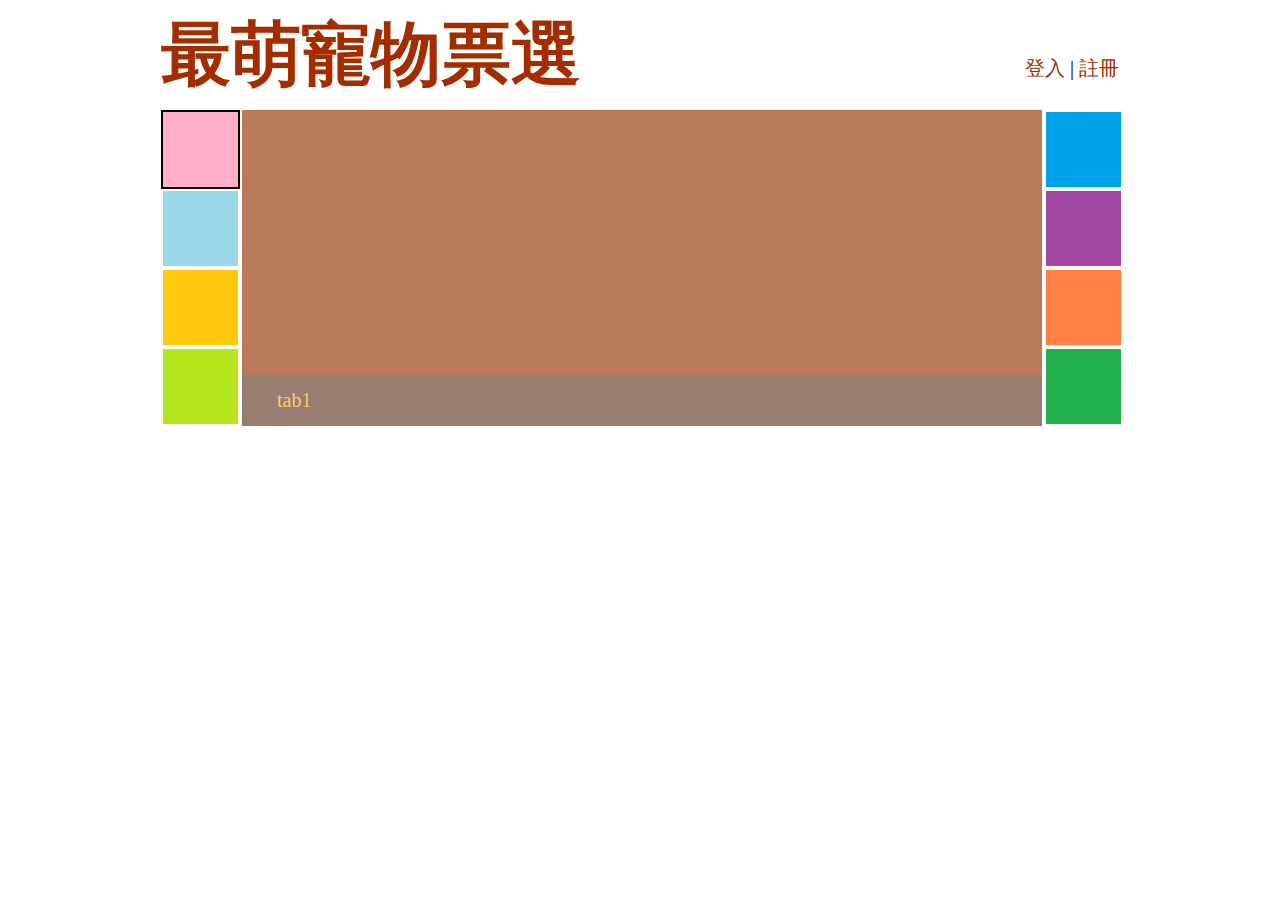
==== final/index.html @ 51c0149e "v1" ====
<!DOCTYPE html>
<html lang="en">
<head>
	<meta charset="UTF-8">
	<title>最萌寵物票選</title>
	<link rel="stylesheet" href="css/all.css">
	<script src="js/jquery-1.11.1.min.js"></script>
	<script src="js/all.js"></script>
</head>
<body>
	<div class="wrap">
		<div class="header">
			<div class="logo">
				<h1>

					<a title="最萌寵物票選" href="#" >最萌寵物票選</a>

				</h1>
			</div>
			<div class="login">
				<a href="">登入</a>
				|
				<a href="">註冊</a>
			</div>
		</div>
		<div class="content_top">
			<div class="tab_left">
				<ul  class="tabs_l">
					<li ><a href="#tab1" title="tab1"><img src="images/tab1.png"></a></li>
					<li ><a href="#tab2" title="tab2"><img src="images/tab2.png"></a></li>
					<li ><a href="#tab3" title="tab3"><img src="images/tab3.png"></a></li>
					<li ><a href="#tab4" title="tab4"><img src="images/tab4.png"></a></li>
					
				</ul>
			</div>
			<div class="tab_container">
				<div id="tab1" class="tab_content">
					<a href=""><img src="images/tab1_banner.png"></a>
					<div class="tab_context">
						<h2>tab1</h2>
						<div class="desc">
							iomdpeojmceekop
							mfioewjfl
							fijwoijflwe
						</div>
					</div>
				</div>
				<div id="tab2" class="tab_content">
					<a href=""><img src="images/tab2_banner.png"></a>
					<div class="tab_context">
						<h2>tab2</h2>
						<div class="desc">
							iomdpeojmceekop
							mfioewjfl
							fijwoijflwe
						</div>
					</div>
				</div>
				<div id="tab3" class="tab_content">
					<a href=""><img src="images/tab3_banner.png"></a>
					<div class="tab_context">
						<h2>tab3</h2>
						<div class="desc">
							iomdpeojmceekop
							mfioewjfl
							fijwoijflwe
						</div>
					</div>
				</div>
				<div id="tab4" class="tab_content">
					<a href=""><img src="images/tab4_banner.png"></a>
					<div class="tab_context">
						<h2>tab4</h2>
						<div class="desc">
							iomdpeojmceekop
							mfioewjfl
							fijwoijflwe
						</div>
					</div>
				</div>
				<div id="tab5" class="tab_content">
					<a href=""><img src="images/tab5_banner.png"></a>
					<div class="tab_context">
						<h2>tab5</h2>
						<div class="desc">
							iomdpeojmceekop
							mfioewjfl
							fijwoijflwe
						</div>
					</div>
				</div>
				<div id="tab6" class="tab_content">
					<a href=""><img src="images/tab6_banner.png"></a>
					<div class="tab_context">
						<h2>tab6</h2>
						<div class="desc">
							iomdpeojmceekop
							mfioewjfl
							fijwoijflwe
						</div>
					</div>
				</div>
				<div id="tab7" class="tab_content">
					<a href=""><img src="images/tab7_banner.png"></a>
					<div class="tab_context">
						<h2>tab7</h2>
						<div class="desc">
							iomdpeojmceekop
							mfioewjfl
							fijwoijflwe
						</div>
					</div>
				</div>
				<div id="tab8" class="tab_content">
					<a href=""><img src="images/tab8_banner.png"></a>
					<div class="tab_context">
						<h2>tab8</h2>
						<div class="desc">
							iomdpeojmceekop
							mfioewjfl
							fijwoijflwe
						</div>
					</div>
				</div>
			</div>

			<div class="tab_right">
				<ul class="tabs_r">
					<li><a href="#tab5" title="tab5"><img src="images/tab5.png"></a></li>
					<li><a href="#tab6" title="tab6"><img src="images/tab6.png"></a></li>
					<li><a href="#tab7" title="tab7"><img src="images/tab7.png"></a></li>
					<li><a href="#tab8" title="tab8"><img src="images/tab8.png"></a></li>
				</ul>
			</div>
		</div>
		<div class="content_bottom">
			
		</div>
	</div>
</body>
</html>
---- final/css/all.css ----
html, body, div, span, applet, object, iframe,
h1, h2, h3, h4, h5, h6, p, blockquote, pre,
a, abbr, acronym, address, big, cite, code,
del, dfn, em, img, ins, kbd, q, s, samp,
small, strike, strong, sub, sup, tt, var,
b, u, i, center,
dl, dt, dd, ol, ul, li,
fieldset, form, label, legend,
table, caption, tbody, tfoot, thead, tr, th, td,
article, aside, canvas, details, embed, 
figure, figcaption, footer, header, hgroup, 
menu, nav, output, ruby, section, summary,
time, mark, audio, video {
	margin: 0;
	padding: 0;
	border: 0;
	font-size: 100%;
	font: inherit;
	vertical-align: baseline;
}
/* HTML5 display-role reset for older browsers */
article, aside, details, figcaption, figure, 
footer, header, hgroup, menu, nav, section {
	display: block;
}
body {
	line-height: 1;
}
ol, ul {
	list-style: none;
}
blockquote, q {
	quotes: none;
}
blockquote:before, blockquote:after,
q:before, q:after {
	content: '';
	content: none;
}
table {
	border-collapse: collapse;
	border-spacing: 0;
}
.wrap{
	width: 958px;
	margin: auto;
	font-family:Microsoft JhengHei;

}
.header{
	margin-top: 20px;
	height: 90px;
	background: url(../images/bg.png) ;
	background-size: 100% 100% ;
	background-repeat: no-repeat;
}
.logo a{
	width: 600px;
	height: 70px;	
	font-size: 70px;
	display:block;
	text-decoration: none;
	color:#A42D00;
	font-weight: bold;
	background: url(../images/logo.) 90% 50% no-repeat ;
	float:left;
	margin-right: 30px;
}
.login {
	padding-top:13px;
	float:right;
	
	font-size: 20px;
}

.login a{
	line-height: 70px;
	font-size: 20px;
	color:#A42D00;
	text-decoration: none;
}
.login a:hover{

	color:#880000;
	text-decoration: underline;
}
ul, li {
	margin: 0;
	padding: 0;
	list-style: none;
}
.tab_left {
	float:left;
	width: 75px;
	height: 316px;
	
}
.tab_container {
	float:left;
	margin-left:6px;
	margin-right:2px;
	width: 800px;
	height: 316px;
	background: #e1e1e1;
	overflow: hidden;
}
.tab_right {
	float:left;
	width: 75px;
	height: 316px;
	
}
.tab_content{
	position: relative;
	width: 800px;
	
	height: 316px;
}
.tab_context{
	position: absolute;
	
	width: 760px;	/* .abgne_tip_gallery_block 的寬 - .caption 的左右 padding */
	padding-right: 20px;
	padding-left: 20px;
	top: 265px; 
	padding-bottom: 25px;
	cursor: pointer;
	color: #fff;
	background: hsla(240, 0%, 50%, 0.6) ;
} 
.tab_context h2{
	font-size: 20px;
	color: #fc6; 
	padding: 15px;
}
.tab_context h3{
	font-size: 15px;
	color: #fc6; 
	
}
ul.tabs_l li {
	float: left;
	height: 75px;
	width: 75px;
	padding: 2px;
	overflow: hidden;
	
	background: #fff;
}
ul.tabs_l li a {
	display: block;
	color: #000;
	text-decoration: none;
}
ul.tabs_l li.active  {
	background: #000;
	
}
ul.tabs_r li {
	float: left;
	height: 75px;
	width: 75px;
	padding: 2px;
	overflow: hidden;
	
	background: #fff;
}
ul.tabs_r li a {
	display: block;
	color: #000;
	text-decoration: none;
}
ul.tabs_r li.active  {
	background: #000;
	
}
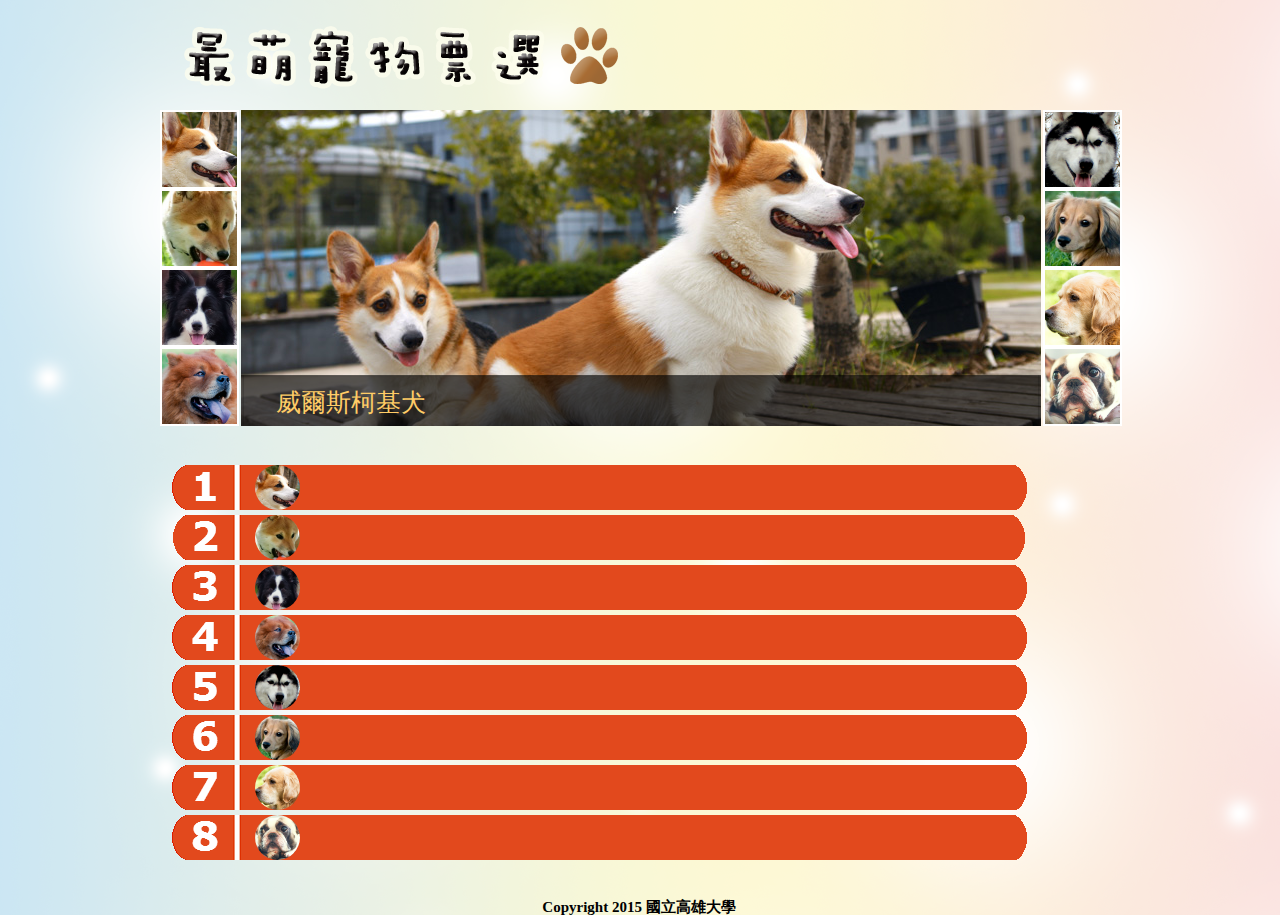
==== commit 0cb9b2b9: "final" ====
--- a/final/index.html
+++ b/final/index.html
@@ -1,4 +1,5 @@
 <!DOCTYPE html>
+
 <html lang="en">
 <head>
 	<meta charset="UTF-8">
@@ -6,119 +7,133 @@
 	<link rel="stylesheet" href="css/all.css">
 	<script src="js/jquery-1.11.1.min.js"></script>
 	<script src="js/all.js"></script>
+	<script type="text/javascript" src="http://www.parsecdn.com/js/parse-1.3.3.min.js"></script>
+
 </head>
 <body>
 	<div class="wrap">
 		<div class="header">
 			<div class="logo">
 				<h1>
-
-					<a title="最萌寵物票選" href="#" >最萌寵物票選</a>
-
+					<a title="最萌寵物票選" href="index.html" >最萌寵物票選</a>
 				</h1>
 			</div>
-			<div class="login">
-				<a href="">登入</a>
-				|
-				<a href="">註冊</a>
-			</div>
+			
 		</div>
 		<div class="content_top">
 			<div class="tab_left">
 				<ul  class="tabs_l">
-					<li ><a href="#tab1" title="tab1"><img src="images/tab1.png"></a></li>
-					<li ><a href="#tab2" title="tab2"><img src="images/tab2.png"></a></li>
-					<li ><a href="#tab3" title="tab3"><img src="images/tab3.png"></a></li>
-					<li ><a href="#tab4" title="tab4"><img src="images/tab4.png"></a></li>
+					<li ><a href="#" id="#tab1" title="威爾斯柯基犬"><img src="images/tab1.png"></a></li>
+					<li ><a href="#" id="#tab2" title="柴犬"><img src="images/tab2.png"></a></li>
+					<li ><a href="#" id="#tab3" title="邊境牧羊犬"><img src="images/tab3.png"></a></li>
+					<li ><a href="#" id="#tab4" title="鬆獅犬"><img src="images/tab4.png"></a></li>
 					
 				</ul>
 			</div>
 			<div class="tab_container">
 				<div id="tab1" class="tab_content">
-					<a href=""><img src="images/tab1_banner.png"></a>
-					<div class="tab_context">
-						<h2>tab1</h2>
-						<div class="desc">
-							iomdpeojmceekop
-							mfioewjfl
-							fijwoijflwe
-						</div>
-					</div>
+					<img src="images/tab1_banner.png">
+					<div class="tab_context">
+						<h2>威爾斯柯基犬</h2>
+						<div class="desc">
+							我是生於英國威爾斯的可愛狗狗，在威爾斯文中的意思是矮犬。
+							我和同伴們平均肩高大約25至30公分、體重大約15公斤，原本是培養來放牧牛牛羊羊的，因為矮矮的身高能讓我們避免於被踢到喔！
+							覺得我可愛請投我一票吧！啾～
+						</div>
+						<div class="vote" id="#tab1_v">
+							
+						</div>
+					</div>
+					
 				</div>
 				<div id="tab2" class="tab_content">
-					<a href=""><img src="images/tab2_banner.png"></a>
-					<div class="tab_context">
-						<h2>tab2</h2>
-						<div class="desc">
-							iomdpeojmceekop
-							mfioewjfl
-							fijwoijflwe
+					<img src="images/tab2_banner.png">
+					<div class="tab_context">
+						<h2>柴犬</h2>
+						<div class="desc">
+							我是古老的日本犬種之一，身體長約38至41公分，屬於小型狗狗。
+							在1936年12月16日被指定為日本的天然紀念物，也是現存六種日本狗中唯一的小型狗喔！
+							根據日本狗保存會，在日本被飼養的日本狗種裡，約有八成是我的同類欸～～快投我～～
+						</div>
+						<div class="vote" id="#tab2_v">
+							
 						</div>
 					</div>
 				</div>
 				<div id="tab3" class="tab_content">
-					<a href=""><img src="images/tab3_banner.png"></a>
-					<div class="tab_context">
-						<h2>tab3</h2>
-						<div class="desc">
-							iomdpeojmceekop
-							mfioewjfl
-							fijwoijflwe
+					<img src="images/tab3_banner.png">
+					<div class="tab_context">
+						<h2>邊境牧羊犬</h2>
+						<div class="desc">
+							我是生於蘇格蘭和英格蘭邊界一帶的牧羊犬，主要協助農場放牧，是最普遍的柯利牧羊犬犬種喔！
+							我們以精力旺盛、體格精實且容易學習雜技運動而聞名，在犬類競技與牧羊犬競賽中往往表現亮眼，且被學界認為是最聰明的犬種捏～～看我這麼聰明又厲害就投我吧！
+						</div>
+						<div class="vote" id="#tab3_v">
+							
 						</div>
 					</div>
 				</div>
 				<div id="tab4" class="tab_content">
-					<a href=""><img src="images/tab4_banner.png"></a>
-					<div class="tab_context">
-						<h2>tab4</h2>
-						<div class="desc">
-							iomdpeojmceekop
-							mfioewjfl
-							fijwoijflwe
+					<img src="images/tab4_banner.png">
+					<div class="tab_context">
+						<h2>鬆獅犬</h2>
+						<div class="desc">
+							我是很～古老的犬種，來自中國華北，有著固執和獨立的個性，所以有時候會難訓練…
+							但是我有獅子的高貴、熊貓的詼諧、泰迪熊的吸引力、貓的優雅以及狗的忠心和熱情！
+							而且我濃濃的毛髮可是非常舒服的，投我我就考慮讓你摸摸看唷！
+
+						</div>
+						<div class="vote" id="#tab4_v">
+							
 						</div>
 					</div>
 				</div>
 				<div id="tab5" class="tab_content">
-					<a href=""><img src="images/tab5_banner.png"></a>
-					<div class="tab_context">
-						<h2>tab5</h2>
-						<div class="desc">
-							iomdpeojmceekop
-							mfioewjfl
-							fijwoijflwe
+					<img src="images/tab5_banner.png">
+					<div class="tab_context">
+						<h2>哈士奇</h2>
+						<div class="desc">
+							我的名字是對在北方地區用來拉雪橇的一大類狗的通稱，我們因為能夠快速拉雪橇而與其它種類的雪橇犬分開來。 當然我們是最聰明的狗之一，精力充沛、體格健壯，通常有密集的雙層毛，淡藍色的眼睛，而且而且！我們和狼根本是兄弟嘛，不投我就撕裂你喔哼哼！
+						</div>
+						<div class="vote" id="#tab5_v">
+							
 						</div>
 					</div>
 				</div>
 				<div id="tab6" class="tab_content">
-					<a href=""><img src="images/tab6_banner.png"></a>
-					<div class="tab_context">
-						<h2>tab6</h2>
-						<div class="desc">
-							iomdpeojmceekop
-							mfioewjfl
-							fijwoijflwe
+					<img src="images/tab6_banner.png">
+					<div class="tab_context">
+						<h2>臘腸犬</h2>
+						<div class="desc">
+							我們名字源於德國，又稱為稱達克斯獵犬，是一種短腿，長身的狗狗。我們忠誠、頑皮、活潑好動，而且喜愛追逐小動物和小鳥的嗜好特別有名。不要被我們小巧的外表騙了，我們有很強的跟蹤能力和耐性。如果好好訓練的話，我們可是很強的獵犬喔！快帶我去追小鳥啦～
+						</div>
+						<div class="vote" id="#tab6_v">
+							
 						</div>
 					</div>
 				</div>
 				<div id="tab7" class="tab_content">
-					<a href=""><img src="images/tab7_banner.png"></a>
-					<div class="tab_context">
-						<h2>tab7</h2>
-						<div class="desc">
-							iomdpeojmceekop
-							mfioewjfl
-							fijwoijflwe
+					<img src="images/tab7_banner.png">
+					<div class="tab_context">
+						<h2>黃金獵犬</h2>
+						<div class="desc">
+							我們是單獵犬，作為獵捕野禽的尋回犬而培養出來的，游泳的續航力極佳，也很活躍，喜歡玩，但也出奇的有耐心，可以靜靜地坐幾個小時不動，主人們都說我們一生都保持了小狗似的特性，活到老學到老的本質不變，天生就是逗人高興的家庭陪伴犬耶～最愛主人了
+						</div>
+						<div class="vote" id="#tab7_v">
+							
 						</div>
 					</div>
 				</div>
 				<div id="tab8" class="tab_content">
-					<a href=""><img src="images/tab8_banner.png"></a>
-					<div class="tab_context">
-						<h2>tab8</h2>
-						<div class="desc">
-							iomdpeojmceekop
-							mfioewjfl
-							fijwoijflwe
+					<img src="images/tab8_banner.png">
+					<div class="tab_context">
+						<h2>法國鬥牛犬</h2>
+						<div class="desc">
+							我們屬於體型較小的家犬，於西元1800左右於英國被當地蕾絲製造商所繁育。之後於工業革命期間被帶至法國。
+							我們很熱情、調皮，也因為忠心、可愛的天性讓我們非常適合與人類相伴。但恣意且頑固的個性常常造成訓練及教養上的困擾，但是這次我會聽話的！投我啦～！
+						</div>
+						<div class="vote" id="#tab8_v">
+							
 						</div>
 					</div>
 				</div>
@@ -126,15 +141,61 @@
 
 			<div class="tab_right">
 				<ul class="tabs_r">
-					<li><a href="#tab5" title="tab5"><img src="images/tab5.png"></a></li>
-					<li><a href="#tab6" title="tab6"><img src="images/tab6.png"></a></li>
-					<li><a href="#tab7" title="tab7"><img src="images/tab7.png"></a></li>
-					<li><a href="#tab8" title="tab8"><img src="images/tab8.png"></a></li>
+					<li><a href="#" id="#tab5" title="哈士奇"><img src="images/tab5.png"></a></li>
+					<li><a href="#" id="#tab6" title="臘腸犬"><img src="images/tab6.png"></a></li>
+					<li><a href="#" id="#tab7" title="黃金獵犬"><img src="images/tab7.png"></a></li>
+					<li><a href="#" id="#tab8" title="法國鬥牛犬"><img src="images/tab8.png"></a></li>
 				</ul>
 			</div>
 		</div>
 		<div class="content_bottom">
+			<div class="left">
+				<ul>
+					<li class="one" id="one_pet"><img src="images/tab1.png" alt=""></li>
+					<li class="two" id="two_pet"><img src="images/tab2.png" alt=""></li>
+					<li class="three" id="three_pet"><img src="images/tab3.png" alt=""></li>
+					<li class="four" id="four_pet"><img src="images/tab4.png" alt=""></li>
+					<li class="five" id="five_pet"><img src="images/tab5.png" alt=""></li>
+					<li class="six" id="six_pet"><img src="images/tab6.png" alt=""></li>
+					<li class="seven" id="seven_pet"><img src="images/tab7.png" alt=""></li>
+					<li class="eight" id="eight_pet"><img src="images/tab8.png" alt=""></li>
+				</ul>
+			</div>
+			<div class="right" >
+				<ul>
+					<li class="one" id="one_vote"><p class="counter"></p></li>
+					<li class="two" id="two_vote"><p class="counter"></p></li>
+					<li class="three" id="three_vote"><p class="counter"></p></li>
+					<li class="four" id="four_vote"><p class="counter"></li>
+					<li class="five" id="five_vote"><p class="counter"></li>
+					<li class="six" id="six_vote"><p class="counter"></li>
+					<li class="seven" id="seven_vote"><p class="counter"></li>
+					<li class="eight" id="eight_vote"><p class="counter"></li>
+				</ul>
+			</div>
 			
+			
+		</div>
+		<div class="votepage">
+			<div class="voteto">
+				
+			</div>
+			<a href=""><div class="cancleX"></div></a>
+			<form name="myform" id="my"> 
+				請輸入姓名：<input type="text" name="votename"><br>
+				請輸入手機：<input type="text" name="phone" ><br>
+				請輸入投我原因（至少十字）：<br>
+				<textarea name="reason" rows="5" cols="40"></textarea>
+				<input type="hidden" name="pet" >
+				<input type="reset" value="清除" id="re" > 	   
+				<input type="submit" value="送出" id="sub"><br>
+			</form>
+
+
+		</div>
+		
+		<div class="footer">
+			<p>Copyright 2015 國立高雄大學</p>			
 		</div>
 	</div>
 </body>
--- a/final/css/all.css
+++ b/final/css/all.css
@@ -25,6 +25,7 @@
 }
 body {
 	line-height: 1;
+
 }
 ol, ul {
 	list-style: none;
@@ -41,59 +42,53 @@
 	border-collapse: collapse;
 	border-spacing: 0;
 }
+body{
+	background: url(../images/bg.png)  no-repeat ;
+
+}
 .wrap{
-	width: 958px;
-	margin: auto;
+	width: 960px;	
+	margin:0 auto;
 	font-family:Microsoft JhengHei;
-
+	position: relative;
+	
 }
 .header{
 	margin-top: 20px;
 	height: 90px;
-	background: url(../images/bg.png) ;
 	background-size: 100% 100% ;
 	background-repeat: no-repeat;
-}
-.logo a{
-	width: 600px;
-	height: 70px;	
+	position: absolute;
+	top: 0px;
+}
+.logo{
+	width: 510px;
+	height: 90px;
+}
+.logo a{	
 	font-size: 70px;
 	display:block;
 	text-decoration: none;
 	color:#A42D00;
 	font-weight: bold;
-	background: url(../images/logo.) 90% 50% no-repeat ;
-	float:left;
+	background: url(../images/logo.png) 50% 50% no-repeat ;
+	float:middle;
 	margin-right: 30px;
-}
-.login {
-	padding-top:13px;
-	float:right;
-	
-	font-size: 20px;
-}
-
-.login a{
-	line-height: 70px;
-	font-size: 20px;
-	color:#A42D00;
-	text-decoration: none;
-}
-.login a:hover{
-
-	color:#880000;
-	text-decoration: underline;
+	text-indent:-9999px;
 }
 ul, li {
 	margin: 0;
 	padding: 0;
 	list-style: none;
 }
+.content_top{
+	position: absolute;
+	top:110px;
+}
 .tab_left {
 	float:left;
 	width: 75px;
-	height: 316px;
-	
+	height: 316px;	
 }
 .tab_container {
 	float:left;
@@ -107,72 +102,212 @@
 .tab_right {
 	float:left;
 	width: 75px;
-	height: 316px;
-	
+	height: 316px;	
 }
 .tab_content{
 	position: relative;
-	width: 800px;
-	
+	width: 800px;	
 	height: 316px;
 }
 .tab_context{
-	position: absolute;
-	
-	width: 760px;	/* .abgne_tip_gallery_block 的寬 - .caption 的左右 padding */
+	position: absolute;	
+	width: 760px;	
 	padding-right: 20px;
 	padding-left: 20px;
 	top: 265px; 
-	padding-bottom: 25px;
-	cursor: pointer;
+	padding-bottom: 25px;	
 	color: #fff;
-	background: hsla(240, 0%, 50%, 0.6) ;
+	background: hsla(240, 0%, 30%, 0.6) ;
+	background: url(../images/descbg.png) ;
 } 
+.desc{
+	width: 650px;
+	line-height: 25px;
+}
 .tab_context h2{
-	font-size: 20px;
+	font-size: 25px;
 	color: #fc6; 
 	padding: 15px;
 }
 .tab_context h3{
 	font-size: 15px;
-	color: #fc6; 
-	
+	color: #fc6; 	
+}
+.vote{
+	width: 80px;
+	height: 55px;
+	background: url(../images/voteme.png) no-repeat;
+	color: #000;
+	position: absolute;
+	right:15px;
+	bottom:30px;
+	padding: 8px;
+	font-size: 18px;
+	border-radius: 10px;
+	text-align:center;
+	cursor: pointer;
 }
 ul.tabs_l li {
 	float: left;
 	height: 75px;
 	width: 75px;
 	padding: 2px;
-	overflow: hidden;
-	
+	overflow: hidden;	
 	background: #fff;
 }
 ul.tabs_l li a {
 	display: block;
 	color: #000;
 	text-decoration: none;
+	cursor: default;
 }
 ul.tabs_l li.active  {
-	background: #000;
-	
+	background: #000;	
 }
 ul.tabs_r li {
 	float: left;
 	height: 75px;
 	width: 75px;
 	padding: 2px;
-	overflow: hidden;
-	
+	overflow: hidden;	
 	background: #fff;
 }
 ul.tabs_r li a {
 	display: block;
 	color: #000;
 	text-decoration: none;
+	cursor: default;
 }
 ul.tabs_r li.active  {
-	background: #000;
+	background: #000;	
+}
+.content_bottom{
+	width: 960px;
+	position: absolute;
+	top:460px;
+	margin-left: 5px;
+
+}
+.left{
+	width: 870px;
+	float: left;
+}
+.left li{
+	margin-top: 5px;
+	height: 45px;
+}
+.left img{
+	border-radius: 50%;
+	height: 45px;
+	width: 45px;
+	margin-left: 90px;
+	position:absolute;
+}
+.right{
+	margin-left: 1px;
+	width: 85px;
+	float:right;
+	text-align: right;
+	line-height: 45px;
+}
+.right li{
+	margin-top: 5px;
+	height: 45px;
 	
 }
-
-
+.right p{
+	font-size: 18px;
+	font-family: Comic Sans MS;
+}
+.left li.one{
+	background: url(../images/path1.png) no-repeat;
+}
+.left li.two{
+	background: url(../images/path2.png) no-repeat;
+}
+.left li.three{
+	background: url(../images/path3.png) no-repeat;
+}
+.left li.four{
+	background: url(../images/path4.png) no-repeat;
+}
+.left li.five{
+	background: url(../images/path5.png) no-repeat;
+}
+.left li.six{
+	background: url(../images/path6.png) no-repeat;
+}
+.left li.seven{
+	background: url(../images/path7.png) no-repeat;
+}
+.left li.eight{
+	background: url(../images/path8.png) no-repeat;
+}
+.clear{
+  clear:both;
+}
+.votepage{
+	position: fixed;
+	left:35%;
+	top:20%;
+	background: url(../images/votebg.png);
+	width: 300px;
+	height: 440px;
+	padding-left: 50px;
+	padding-right: 50px;
+	line-height: 40px;
+	box-shadow: 1px 1px 3px black;
+	display: none;	
+}
+.cancleX{
+	background: url(../images/cancle.png) 50% 50% no-repeat ;
+	color:#fff;
+	width: 30px;
+	height: 30px;
+	text-align: center;
+	position: absolute;
+	top:0px;
+	right: 0px;
+	padding:10px; 
+}
+.votepage h3{
+	font-size: 25px;
+	color:#000;
+	padding: 20px;
+	text-align: center;	
+}
+#re{
+	position: absolute;
+	left: 70px;
+	bottom: 20px;
+	width: 70px;
+	height: 30px;
+	font-size: 15px;
+	font-family: Microsoft JhengHei;
+}
+#sub{
+	position: absolute;
+	right: 70px;
+	bottom: 20px;
+	width: 70px;
+	height: 30px;
+	font-size: 15px;
+	font-family: Microsoft JhengHei;
+
+}
+.footer{
+	width: 958px;
+	text-align: center;
+	margin-bottom: 20px;
+	position: absolute;
+	top:900px;
+	
+}
+.footer p{	
+	text-align: center;
+	font-size: 15px;
+	font-weight: bold;
+}
+
+
+
